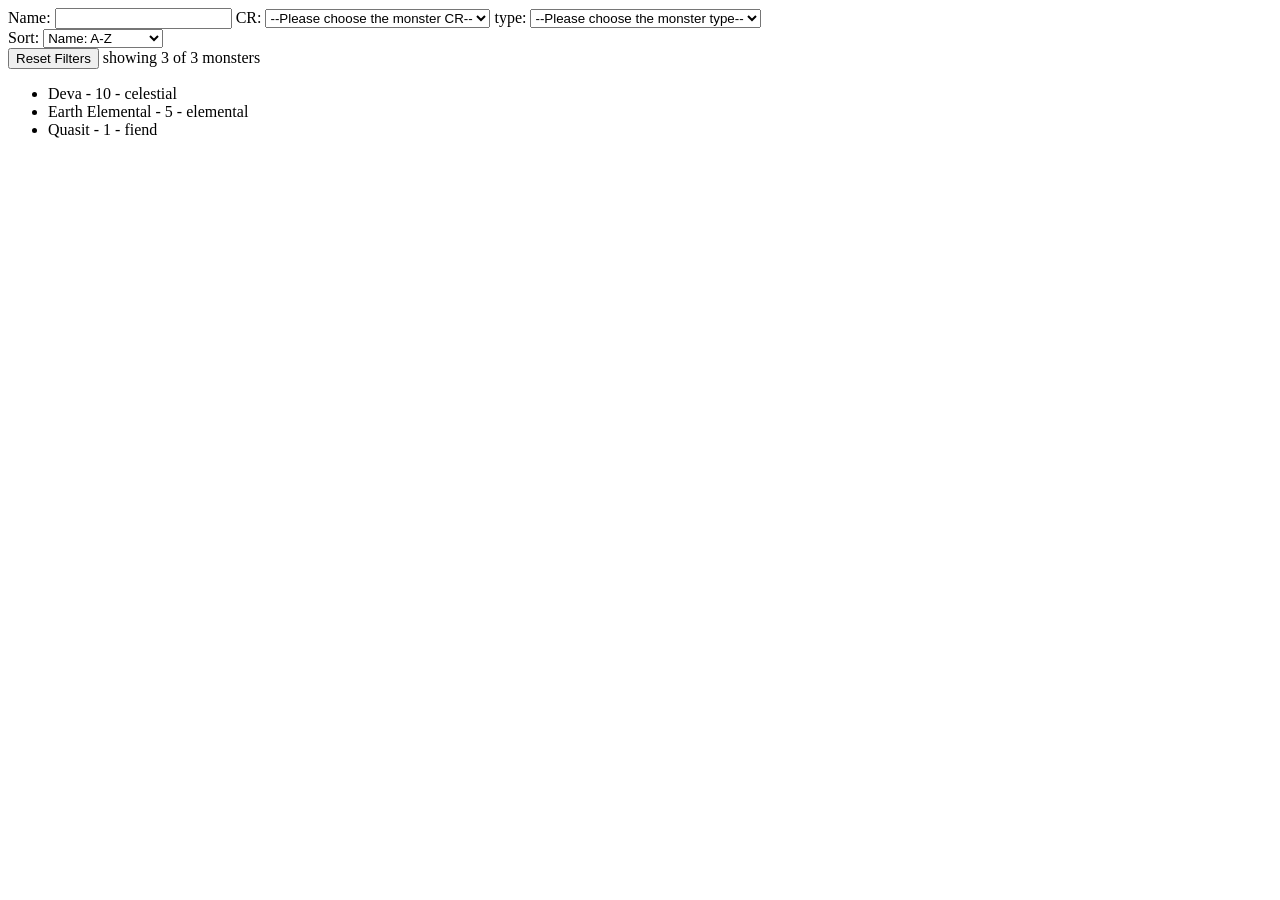
==== monsters/monsters.html @ b5673ec3 "Add spell management features including filtering, sorting, and displaying spell details - Implement" ====
<!DOCTYPE html>
<html lang="en">
    <head>
        <meta charset="UTF-8">
        <meta name="viewport" content="width=device-width, initial-scale=1.0">
        <title>IDK YET</title>
        <link rel="stylesheet" href="style.css">
        <script type="module" src="js/main.js"></script>
    </head>
    <body>
        <header>
        </header>


        <main>
            <div id="filters">
                <label for="monsterName">Name: </label>
                <input type="text" id="monsterName">

                <label for="monsterCR">CR: </label>
                <select id="monsterCR">
                    <option value="">--Please choose the monster CR--</option>
                    <option value="0">0</option>
                    <option value="1/8">1/8</option>
                    <option value="1/4">1/4</option>
                    <option value="1/2">1/2</option>                    
                    <option value="1">1</option>
                    <option value="2">2</option>
                    <option value="3">3</option>
                    <option value="4">4</option>
                    <option value="5">5</option>
                    <option value="6">6</option>
                    <option value="7">7</option>
                    <option value="8">8</option>
                    <option value="9">9</option>
                    <option value="10">10</option>                    
                    <option value="11">11</option>
                    <option value="12">12</option>
                    <option value="13">13</option>
                    <option value="14">14</option>
                    <option value="15">15</option>
                    <option value="16">16</option>
                    <option value="17">17</option>
                    <option value="18">18</option>
                    <option value="19">19</option>
                    <option value="20">20</option>                    
                    <option value="21">21</option>
                    <option value="22">22</option>
                    <option value="23">23</option>
                    <option value="24">24</option>
                    <option value="25">25</option>
                    <option value="26">26</option>
                    <option value="27">27</option>
                    <option value="28">28</option>
                    <option value="29">29</option>
                    <option value="30">30</option>
                </select>

                <label for="monsterType">type: </label>
                <select id="monsterType">
                    <option value="">--Please choose the monster type--</option>
                    <option value="aberration">Aberration</option>
                    <option value="beast"> Beast</option>
                    <option value="celestial">Celestial</option>
                    <option value="construct">Construct</option>
                    <option value="dragon">Dragon</option> 
                    <option value="elemental">Elemental</option>
                    <option value="fey">Fey</option>
                    <option value="fiend">Fiend</option>
                    <option value="giant">Giant</option>
                    <option value="humanoid">Humanoid</option>
                    <option value="monstrosity">Monstrosity</option> 
                    <option value="ooze">Ooze</option>
                    <option value="plant">Plant</option>
                    <option value="undead">Undead</option>
                </select>
            </div>

            <div id="sorts">
                <label for="sortingStyle">Sort: </label>
                <select id="sortingStyle">
                    <option value="nAscending">Name: A-Z</option>
                    <option value="nDescending">Name: Z-A</option>
                    <option value="crAscending">CR: Ascending</option>
                    <option value="crDescending">CR: Descending</option>
                    <option value="tAscending">type: A-Z</option>
                    <option value="tDescending">type: Z-A</option>
                </select>
            </div>
            <div id="utilities">
                <button id="resetFilters">Reset Filters</button>
                <span id="monsterCount">Loading monsters...</span>
            </div>

            <ul id="monsters"> 
            </ul>
        </main>


        <footer>
        </footer>
    </body>
</html>
---- monsters/style.css ----
li {
    white-space: pre-wrap;
}
.monsters {
    cursor: pointer;
}
.clicked {
    color: rgb(163, 108, 35);
}
.description {
    font-size: 0.9rem;
    color: black;
}
#monsters span:hover {
  font-weight: bold;
}
#monsters span {
  cursor: pointer;
}
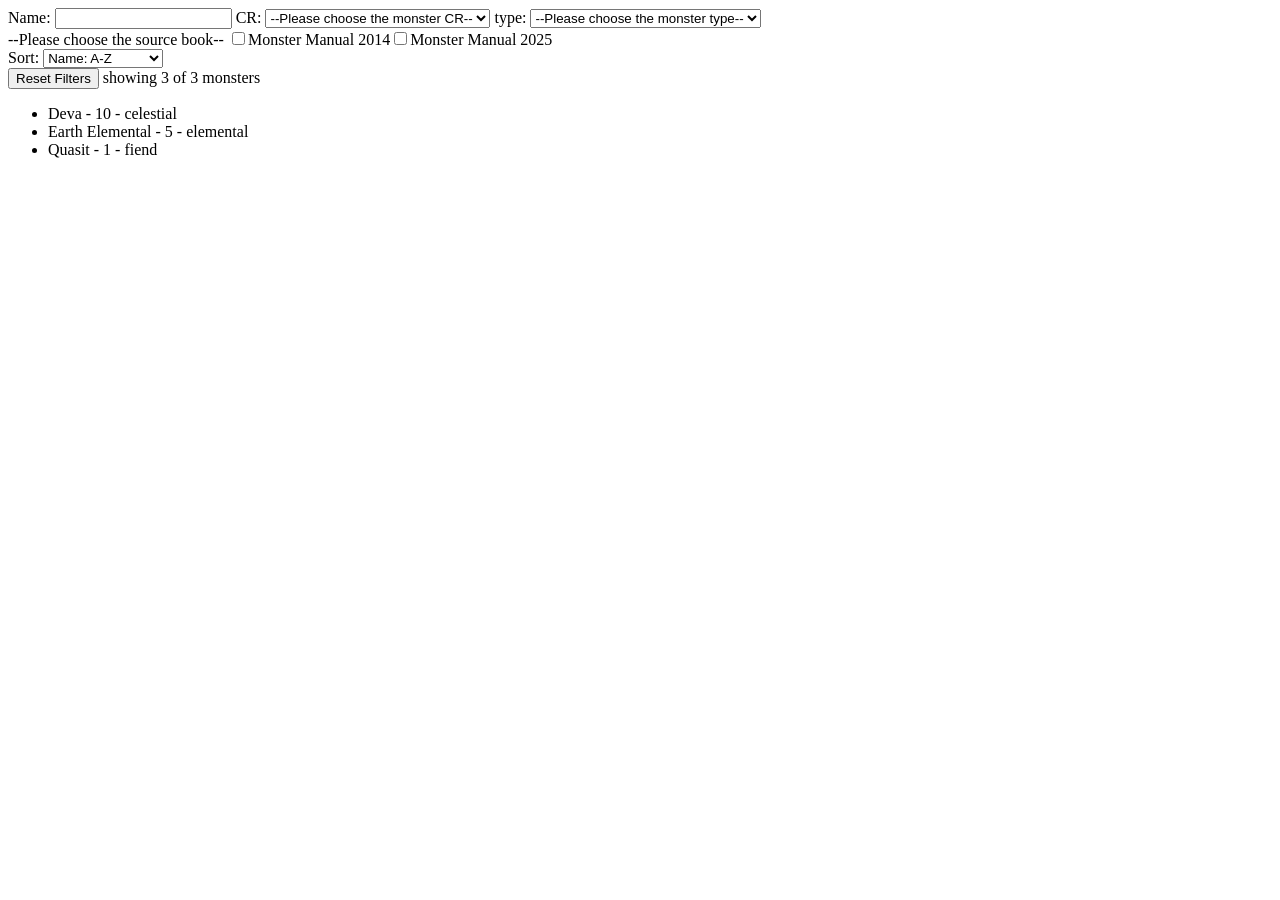
==== commit 6c0785da: "Add source filtering functionality for monsters and spells - Implement source selection in the UI fo" ====
--- a/monsters/monsters.html
+++ b/monsters/monsters.html
@@ -74,6 +74,10 @@
                     <option value="plant">Plant</option>
                     <option value="undead">Undead</option>
                 </select>
+
+                <div id="monsterSource">
+                    <label>--Please choose the source book--</label>
+                </div>
             </div>
 
             <div id="sorts">
